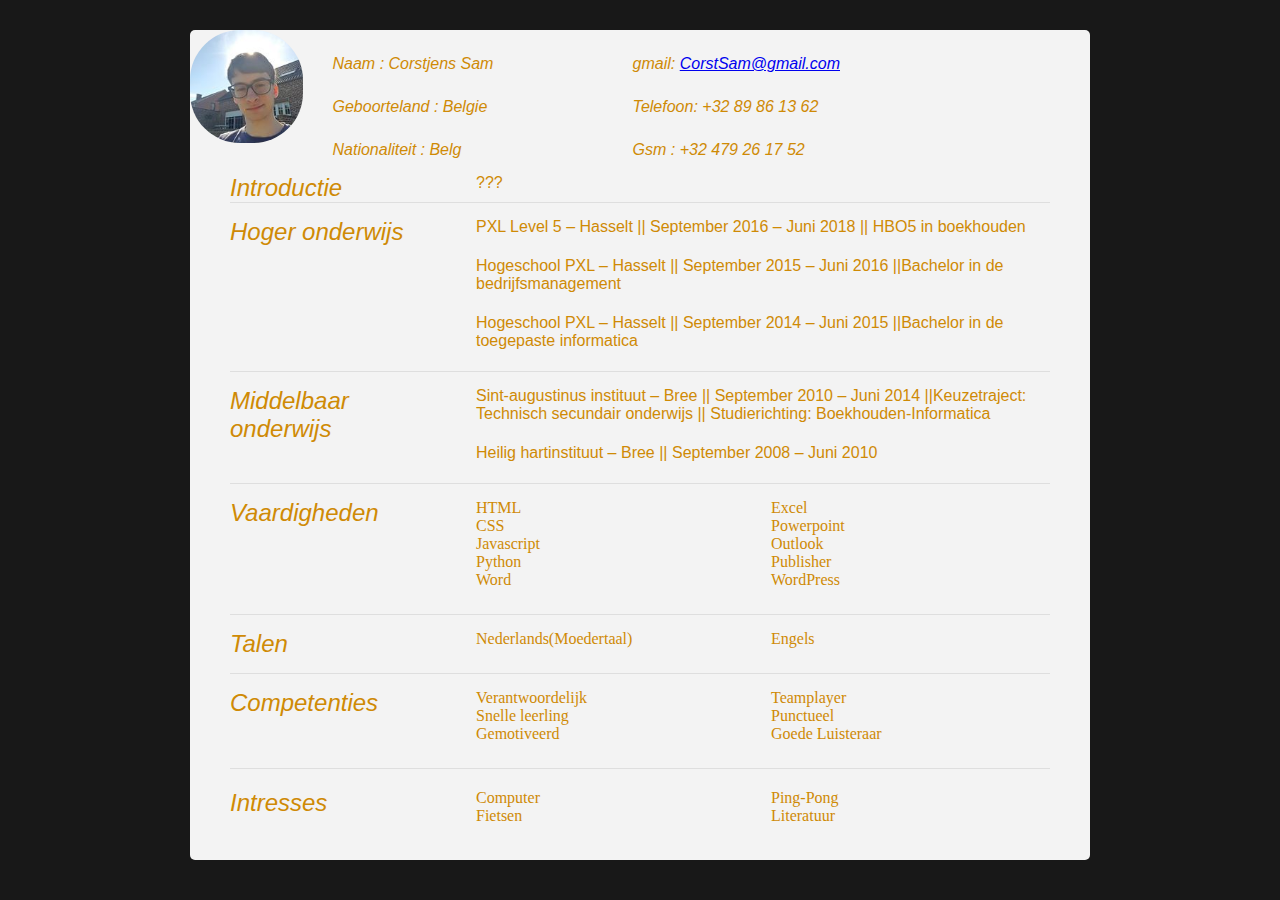
==== index.html @ 85e84c06 "newchanges" ====
<!doctype html>
<html lang="nl">
  <head>
    <title>CV-Corstjens-Sam</title>
     <meta charset="UTF-8">
    <meta name="CV" content="opdracht 5">
    <link rel="stylesheet" href="style.css">
  </head>
  <body>
    <div id="MijnCV">
      <div class="Hoofdinfo">
        <div id="foto">
          <img src="Sam.jpg" alt="Corstjens Sam" />
        </div>

        <div id="HoofdKolom1">
          <p>Naam : Corstjens Sam</p>
          <p>Geboorteland : Belgie</p>
          <p>Nationaliteit : Belg</p>
        </div>
<div id ="HoofdKolom2">
    <p>gmail: <a href="https://corstsam@gmail.com" target="_blank">CorstSam@gmail.com</a></p>
    <p>Telefoon: +32 89 86 13 62 </p>
    <p>Gsm : +32 479 26 17 52</p>

</div>
<div class="clear"></div>
    </div>
      <div id="main">
        <section>
          <article>
            <div class="gids">
              <p>Introductie</p>
            </div>

            <div class="gidsinfo">
              <p> ??? </p>
            </div>

          </article>
          <div class="clear"></div>
        </section>





        <section>
          <article>
            <div class="gids">
              <p>Hoger onderwijs</p>
            </div>

            <div class="gidsinfo">
              <p>PXL Level 5 – Hasselt ||	September 2016 – Juni 2018 || HBO5 in boekhouden<br></br></p>
            </div>
            <div class="gidsinfo">
              <p>Hogeschool PXL – Hasselt	|| September 2015 – Juni 2016 ||Bachelor in de bedrijfsmanagement<br></br></p>
            </div>
            <div class="gidsinfo">
              <p>Hogeschool PXL – Hasselt	|| September 2014 – Juni 2015 ||Bachelor in de toegepaste informatica<br></br> </p>
            </div>
          </article>
          <div class="clear"></div>
        </section>

        <section>
          <article>
            <div class="gids">
              <p>Middelbaar onderwijs</p>
            </div>

            <div class="gidsinfo">
              <p>Sint-augustinus instituut – Bree	|| September 2010 – Juni 2014 ||Keuzetraject: Technisch secundair onderwijs || Studierichting: Boekhouden-Informatica<br></br></p>
            </div>
            <div class="gidsinfo">
              <p>Heilig hartinstituut – Bree ||	September 2008 – Juni 2010<br></br></p>
            </div>
          </article>
          <div class="clear"></div>
        </section>

        <section>
          <article>
            <div class="gids">
              <p>Vaardigheden</p>
            </div>

            <div class="gidsinfo">
              <ul class="Lijst">
      					<li>HTML</li>
      					<li>CSS</li>
      					<li>Javascript</li>
      					<li>Python</li>
                <li>Word</li>
      					<li>Excel</li>
      					<li>Powerpoint</li>
                <li>Outlook</li>
                <li>Publisher</li>
      					<li>WordPress</li>
      				</ul>
            </div>

          </article>
          <div class="clear"></div>
        </section>

        <section>
          <article>
            <div class="gids">
              <p>Talen</p>
            </div>

            <div class="gidsinfo">
              <ul class="Lijst">
      					<li>Nederlands(Moedertaal)</li>
      					<li>Engels</li>
      				</ul>
            </div>
          </article>
          <div class="clear"></div>
        </section>
      <!--  <div class="grid-rules">
          <div class="grid-object">Competenties</div>
          <div class="grid-object">
            <ul class="Lijst">
            <li>Verantwoordelijk</li>
            <li>Snelle leerling</li>
            <li>Gemotiveerd</li>
            <li>Teamplayer</li>
            <li>Punctueel</li>
            <li>Goede Luisteraar</li>
          </ul></div>
          <div class="grid-object">Intresses</div>
          <div class="grid-object">
            <ul class="Lijst">
            <li>Computer</li>
            <li>Fietsen</li>
            <li>Ping-Pong</li>
            <li>Literatuur</li>
          </ul></div>
        </div>-->
      <section>
          <article>
            <div class="gids">
              <p>Competenties</p>
            </div>

           <div class="gidsinfo">
              <ul class="Lijst">
      					<li>Verantwoordelijk</li>
      					<li>Snelle leerling</li>
      					<li>Gemotiveerd</li>
      					<li>Teamplayer</li>
                <li>Punctueel</li>
      					<li>Goede Luisteraar</li>
      				</ul>
            </div>
          </article>
          <div class="clear"></div>
        </section>

       <section>
          <article>
            <div class="gids">
              <p>Intresses</p>
            </div>

            <div class="gidsinfo">
              <ul class="Lijst">
      					<li>Computer</li>
      					<li>Fietsen</li>
                <li>Ping-Pong</li>
      					<li>Literatuur</li>
      				</ul>
            </div>
          </article>
          <div class="clear"></div>
        </section>

    </div>


</div>

  </body>
  </html>
---- style.css ----
html,body,div,h1,h2,h3,h4,h5,h6,p,img,ol,ul,li,fieldset,form,label,legend,table,caption,article,aside,canvas,details,figcaption,figure,footer,header,hgroup,menu,nav,section {
border:0;
font:inherit;
font-size:100%;
margin:0;
padding:0;
vertical-align:baseline;
}
article,aside,details,figcaption,figure,footer,header,hgroup,menu,nav,section {
display:block;
}

div{
    border-radius: 5px;
    font-size:100%;
    margin:0;
    padding:0;
    vertical-align:baseline;
}
html, body {background: #181818;
   font-family: 'Times New Roman', arial, sans-serif;
   font-size: 16px;
   color: #222;}
.clear {clear: both;}

#MijnCV{
  width: 90%;
  max-width: 900px;
  background: #f3f3f3;
  margin: 30px auto;

}

.hoofdinfo {
	padding: 25px 35px;
	border-bottom: 2px solid #cf8a05;
	background-color: : #ededed;
}

#foto {
	width: 12.5%;
	float: left;
	margin-right: 30px;
}

#foto img {
	width: 100%;
	height: auto;
	-webkit-border-radius: 50px;
	border-radius: 50px;
}

#HoofdKolom1 {
	float: left;
}

#HoofdKolom1 p{
  font-family: Arial, sans-serif;
  font-style: italic;
  color: #cf8a05;
  margin-top: 25px;


}

#HoofdKolom2{
  float :right;
}
#HoofdKolom2 p{
  font-family: Arial, sans-serif;
  font-style: italic;
  color: #cf8a05;
  margin-top: 25px;
  margin-right:250px;

}
#HoofdKolom2 ul {
  font-family: Arial, sans-serif;
  font-style: italic
	list-style-type: none;
	font-size: 0.9em;
	margin-top: 2px;
  color: #cf8a05;
}

#HoofdKolom2 ul li {
  font-family: Arial, sans-serif;
  font-style: italic
	margin-bottom: 3px;
	color: #cf8a05;
}

#main{
padding: 0 40px;
}

.gids{
  float: left;
  width: 25%;
}
.gidsinfo{
  float: right;
  width: 70%;
}
.gids p {
	font-family: Arial, sans-serif;
	font-style: italic;
	font-size: 1.5em;
	color: #cf8a05;
}

.gidsinfo p {
	font-family: Arial, sans-serif;
	font-size: 1em;
	margin-bottom: 3px;
  color: #cf8a05;
}
section {
  border-top: 1px solid #dedede;
  padding: 15px 0 0;
}

section:first-child {
	border-top: 0;
}

section:last-child {
	padding: 20px 0 10px;
}

.Lijst {
	list-style-type: none;
	-moz-column-count:4;
	-webkit-column-count:4;
	column-count:2;
	margin-bottom: 25px;
	font-size: 1em;
	color: #cf8a05;
}

.Lijst ul li {
	margin-bottom: 3px;
  font-size: 0.8em;
}

.grid-rules{
display: grid;
grid-template-columns:30% 70%;
padding :15px;
}
.grid-object{
  float:left;
  background-color:#f3f3f3;
    border-bottom:1px solid #dedede;
    padding: 20px;
    font-size: 1.5em;
    font-family: Arial, sans-serif;
    font-style: italic;
    color: #cf8a05;
  margin-right:50px;


}
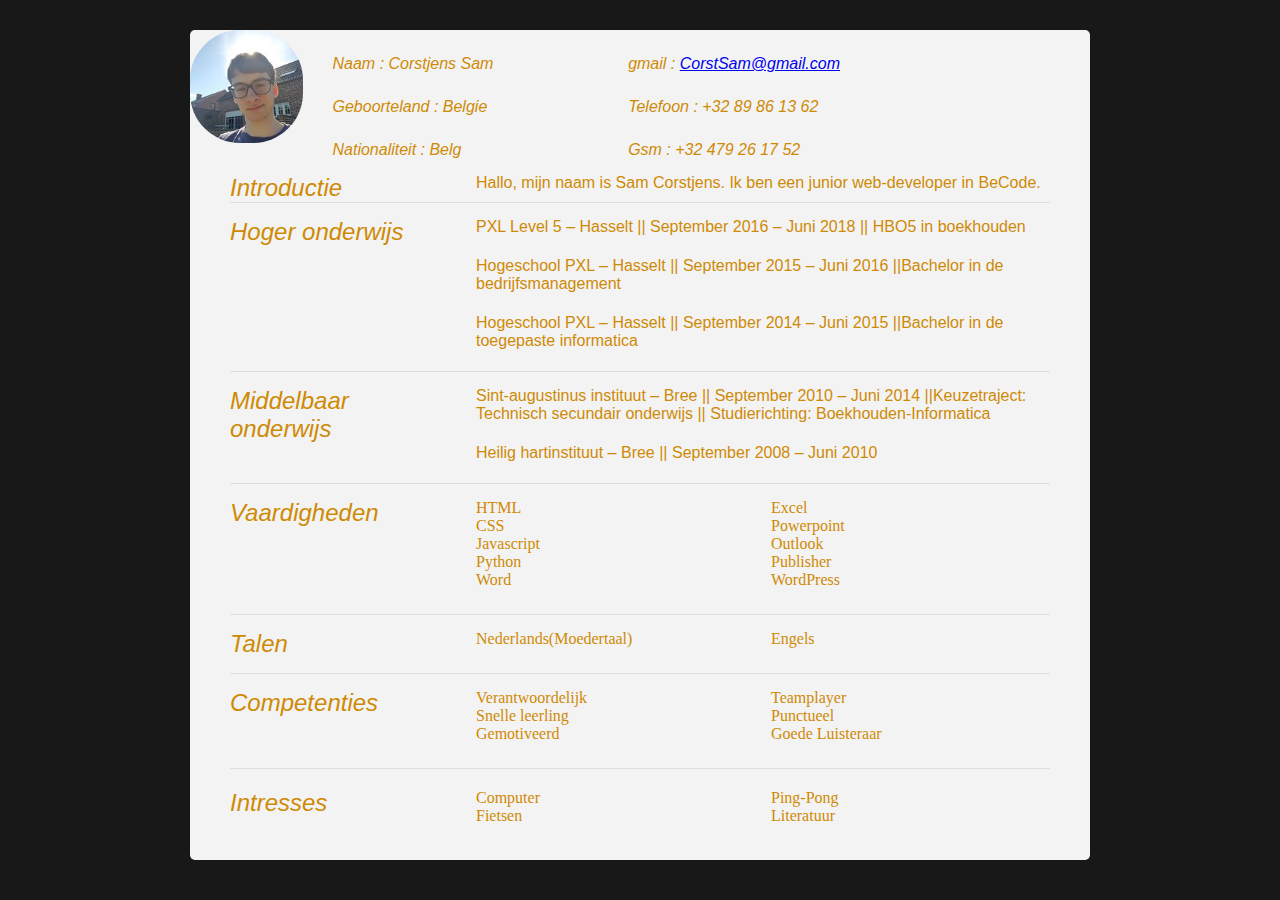
==== commit c33c2a83: "Nieuwe veranderingen" ====
--- a/index.html
+++ b/index.html
@@ -19,8 +19,8 @@
           <p>Nationaliteit : Belg</p>
         </div>
 <div id ="HoofdKolom2">
-    <p>gmail: <a href="https://corstsam@gmail.com" target="_blank">CorstSam@gmail.com</a></p>
-    <p>Telefoon: +32 89 86 13 62 </p>
+    <p>gmail : <a href="https://corstsam@gmail.com" target="_blank">CorstSam@gmail.com</a></p>
+    <p>Telefoon : +32 89 86 13 62 </p>
     <p>Gsm : +32 479 26 17 52</p>
 
 </div>
@@ -34,7 +34,7 @@
             </div>
 
             <div class="gidsinfo">
-              <p> ??? </p>
+              <p>Hallo, mijn naam is Sam Corstjens. Ik ben een junior web-developer in BeCode. </p>
             </div>
 
           </article>
@@ -119,27 +119,7 @@
             </div>
           </article>
           <div class="clear"></div>
-        </section>
-      <!--  <div class="grid-rules">
-          <div class="grid-object">Competenties</div>
-          <div class="grid-object">
-            <ul class="Lijst">
-            <li>Verantwoordelijk</li>
-            <li>Snelle leerling</li>
-            <li>Gemotiveerd</li>
-            <li>Teamplayer</li>
-            <li>Punctueel</li>
-            <li>Goede Luisteraar</li>
-          </ul></div>
-          <div class="grid-object">Intresses</div>
-          <div class="grid-object">
-            <ul class="Lijst">
-            <li>Computer</li>
-            <li>Fietsen</li>
-            <li>Ping-Pong</li>
-            <li>Literatuur</li>
-          </ul></div>
-        </div>-->
+</section>
       <section>
           <article>
             <div class="gids">
--- a/style.css
+++ b/style.css
@@ -1,4 +1,4 @@
-html,body,div,h1,h2,h3,h4,h5,h6,p,img,ol,ul,li,fieldset,form,label,legend,table,caption,article,aside,canvas,details,figcaption,figure,footer,header,hgroup,menu,nav,section {
+html,body,div,h1,h2,h3,h4,h5,h6,p,img,ol,ul,li,fieldset,form,label,legend,table,caption,article,aside,canvas,details,figcaption,figure,footer,header,section {
 border:0;
 font:inherit;
 font-size:100%;
@@ -142,22 +142,3 @@
 	margin-bottom: 3px;
   font-size: 0.8em;
 }
-
-.grid-rules{
-display: grid;
-grid-template-columns:30% 70%;
-padding :15px;
-}
-.grid-object{
-  float:left;
-  background-color:#f3f3f3;
-    border-bottom:1px solid #dedede;
-    padding: 20px;
-    font-size: 1.5em;
-    font-family: Arial, sans-serif;
-    font-style: italic;
-    color: #cf8a05;
-  margin-right:50px;
-
-
-}
